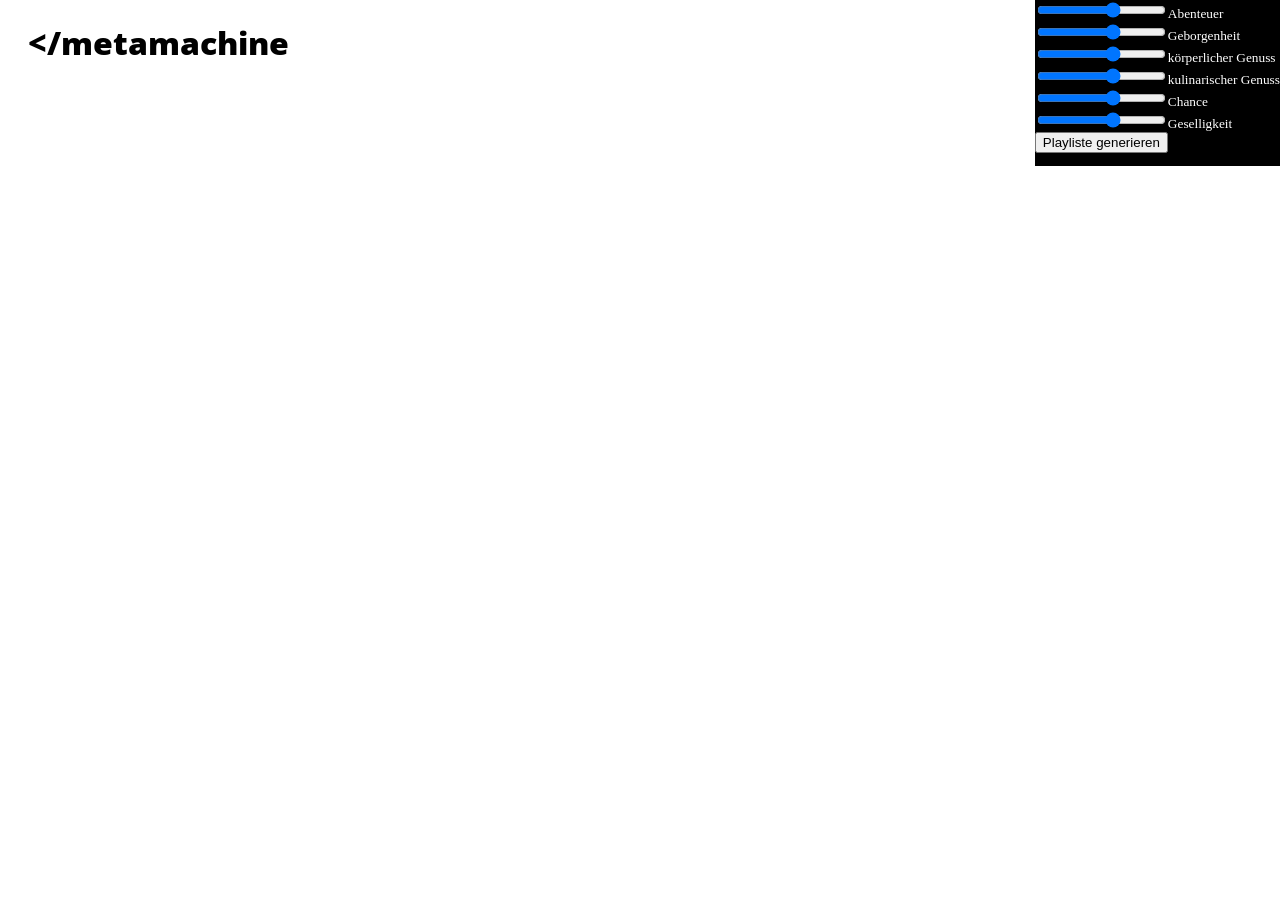
==== index.html @ 91747645 "first commit" ====
<!DOCTYPE html>

<html>

	<head>
                <title>metamachine v.0.01</title>

		<meta charset="UTF-8"> 

		<link href="style.css" type="text/css" rel="stylesheet">

		<!---	<script type="text/javascript" src="main.js" async></script> -->
		<script src="http://code.jquery.com/jquery-2.1.4.js"></script>
		<script type="text/javascript" src="querymain.js"></script>
	</head>

	<body>
		<!---	<div id="player"> -->
			<div id="header">
				<h1>&lt/metamachine</h1>
			</div>

			<div id="menu">
				
				<input id="attr1" type="range" min="0" max="5" step="1" value"1">Abenteuer</input><br>
				<input id="attr2" type="range" min="0" max="5" step="1" value"1">Geborgenheit</input><br>
				<input id="attr3" type="range" min="0" max="5" step="1" value"1">körperlicher Genuss</input><br>
				<input id="attr4" type="range" min="0" max="5" step="1" value"1">kulinarischer Genuss</input><br>
				<input id="attr5" type="range" min="0" max="5" step="1" value"1">Chance</input><br>
				<input id="attr6" type="range" min="0" max="5" step="1" value"1">Geselligkeit</input><br>
				
				<button id="generatePlaylist">Playliste generieren</button>
				<br>
				<p id="playlist"></p>
					<div id="debug">
						<ul id="XMLread"></ul>
					</div>	
			</div>
			<!---
			<video id="video" muted autoplay loop>  
			</video>
			-->


			</div>
			<!--	</div> -->
	</body>

</html>
---- style.css ----
/* style 
*/

@import url(https://fonts.googleapis.com/css?family=Open+Sans:400,800);


li {

	color: white;
/*	font-family: 'Open Sans', sans-serif;
	font-weight: 400;
	font-size: 14pt;
	color: black;
	text-shadow: -2px -1px 0px rgba(255, 255, 255, 1);
	list-style-type: none; */
	
}

h1 {
	
	font-family: 'Open Sans', sans-serif;
	font-weight: 800;
	color: black;
	text-shadow: -2px -1px 0px rgba(255, 255, 255, 1);
	
}


#player {
	position: absolute;
/*	border: 2px dotted red; /* visual help */
}

#header {
	position: relative;
	z-index: 10;
	margin-top: 20px;
	margin-left: 20px;
/*	border: 2px dotted red; /* visual help */
}

#menu {
	z-index: 10;
	/* margin-top: auto;
	margin-left: 20px;*/
	position: absolute;
	top: 0px;
	right: 0px;
	background-color: black;
	color: white;
	font-size: 10pt;
/*	border: 2px dotted red; /* visual help */
}

#debug {
	z-index: 10;
/*	margin-top: auto;
	margin-left: 20px; */
	position: relative;
	top: 0px;
/*	border: 2px dotted orange; */
}

video {

	position: fixed;
	top: 50%;
    	left: 50%;
    	min-width: 100%;
    	min-height: 100%;
    	width: auto;
    	height: auto;
    	z-index: -100;
    	-webkit-transform: translateX(-50%) translateY(-50%);
    	transform: translateX(-50%) translateY(-50%);
    	background: url(example.jpg) no-repeat;
    	background-size: cover;	
}
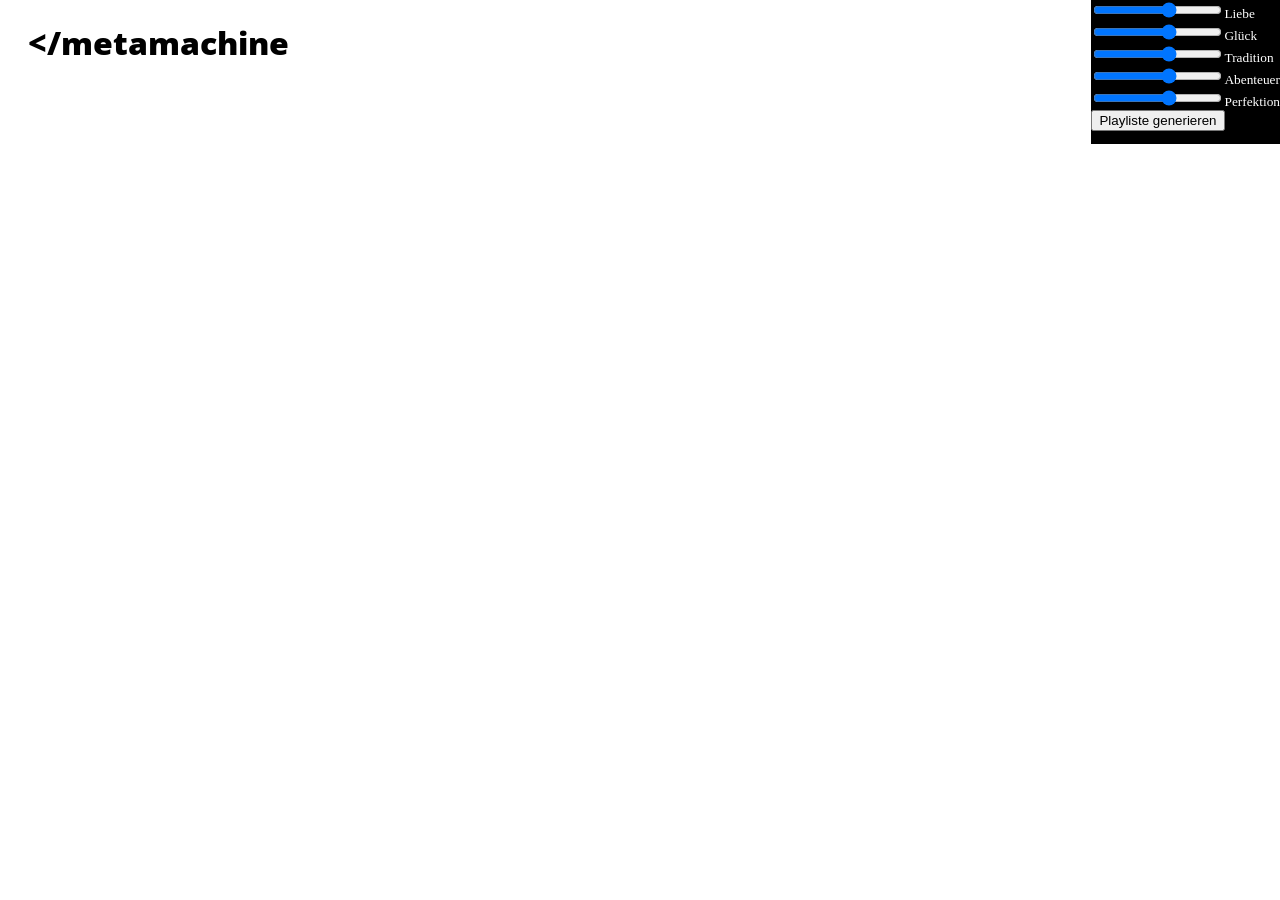
==== commit 5f50fb94: "comments added" ====
--- a/index.html
+++ b/index.html
@@ -3,7 +3,7 @@
 <html>
 
 	<head>
-                <title>metamachine v.0.01</title>
+                <title>metamachine v.0.02</title>
 
 		<meta charset="UTF-8"> 
 
@@ -12,6 +12,7 @@
 		<!---	<script type="text/javascript" src="main.js" async></script> -->
 		<script src="http://code.jquery.com/jquery-2.1.4.js"></script>
 		<script type="text/javascript" src="querymain.js"></script>
+		<script type="text/javascript" src="LifemirrorPlayer.js"></script>
 	</head>
 
 	<body>
@@ -22,12 +23,11 @@
 
 			<div id="menu">
 				
-				<input id="attr1" type="range" min="0" max="5" step="1" value"1">Abenteuer</input><br>
-				<input id="attr2" type="range" min="0" max="5" step="1" value"1">Geborgenheit</input><br>
-				<input id="attr3" type="range" min="0" max="5" step="1" value"1">körperlicher Genuss</input><br>
-				<input id="attr4" type="range" min="0" max="5" step="1" value"1">kulinarischer Genuss</input><br>
-				<input id="attr5" type="range" min="0" max="5" step="1" value"1">Chance</input><br>
-				<input id="attr6" type="range" min="0" max="5" step="1" value"1">Geselligkeit</input><br>
+				<input id="attr1" type="range" min="0" max="5" step="1" value"1">Liebe</input><br>
+				<input id="attr2" type="range" min="0" max="5" step="1" value"1">Glück</input><br>
+				<input id="attr3" type="range" min="0" max="5" step="1" value"1">Tradition</input><br>
+				<input id="attr4" type="range" min="0" max="5" step="1" value"1">Abenteuer</input><br>
+				<input id="attr5" type="range" min="0" max="5" step="1" value"1">Perfektion</input><br>
 				
 				<button id="generatePlaylist">Playliste generieren</button>
 				<br>
@@ -36,10 +36,11 @@
 						<ul id="XMLread"></ul>
 					</div>	
 			</div>
-			<!---
-			<video id="video" muted autoplay loop>  
-			</video>
-			-->
+			
+			<div id="film">
+                <!-- film goes here -->
+            </div>
+			
 
 
 			</div>
--- a/style.css
+++ b/style.css
@@ -73,6 +73,6 @@
     	z-index: -100;
     	-webkit-transform: translateX(-50%) translateY(-50%);
     	transform: translateX(-50%) translateY(-50%);
-    	background: url(example.jpg) no-repeat;
+    	background: gray; /* url(example.jpg) no-repeat; */
     	background-size: cover;	
 }
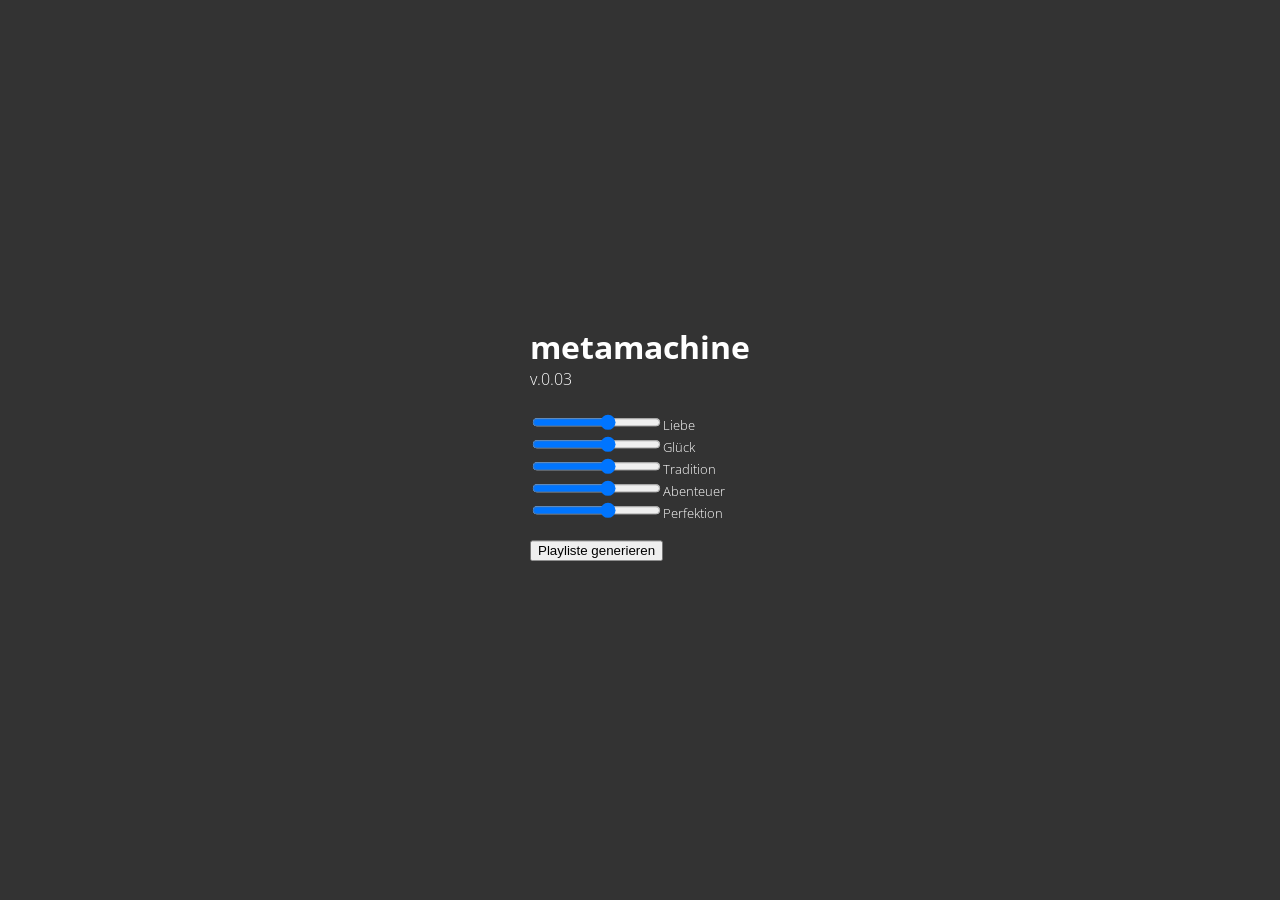
==== commit fec5dc5a: "seperate pages for generator and player, some features added" ====
--- a/index.html
+++ b/index.html
@@ -3,7 +3,7 @@
 <html>
 
 	<head>
-                <title>metamachine v.0.02</title>
+                <title>metamachine v.0.03</title>
 
 		<meta charset="UTF-8"> 
 
@@ -17,8 +17,10 @@
 
 	<body>
 		<!---	<div id="player"> -->
+		<div id="middle">
 			<div id="header">
-				<h1>&lt/metamachine</h1>
+				<h1>metamachine</h1>
+				<span>v.0.03</span>
 			</div>
 
 			<div id="menu">
@@ -28,7 +30,7 @@
 				<input id="attr3" type="range" min="0" max="5" step="1" value"1">Tradition</input><br>
 				<input id="attr4" type="range" min="0" max="5" step="1" value"1">Abenteuer</input><br>
 				<input id="attr5" type="range" min="0" max="5" step="1" value"1">Perfektion</input><br>
-				
+				<br>
 				<button id="generatePlaylist">Playliste generieren</button>
 				<br>
 				<p id="playlist"></p>
@@ -36,15 +38,7 @@
 						<ul id="XMLread"></ul>
 					</div>	
 			</div>
-			
-			<div id="film">
-                <!-- film goes here -->
-            </div>
-			
-
-
-			</div>
-			<!--	</div> -->
+		</div>
 	</body>
 
 </html>
--- a/style.css
+++ b/style.css
@@ -1,52 +1,47 @@
 /* style 
 */
 
-@import url(https://fonts.googleapis.com/css?family=Open+Sans:400,800);
+@import url(https://fonts.googleapis.com/css?family=Open+Sans:300,700,400);
 
 
 li {
 
+	color: white;	
+}
+
+h1,
+h2,
+h3,
+h4,
+h5 {
+	
+	font-family: 'Open Sans', sans-serif;
+	font-weight: 700;
 	color: white;
-/*	font-family: 'Open Sans', sans-serif;
-	font-weight: 400;
-	font-size: 14pt;
-	color: black;
-	text-shadow: -2px -1px 0px rgba(255, 255, 255, 1);
-	list-style-type: none; */
+	padding: 0;
+	margin: 0;
 	
 }
 
-h1 {
-	
+body {
+	background-color: rgba(51,51,51,1);
 	font-family: 'Open Sans', sans-serif;
-	font-weight: 800;
-	color: black;
-	text-shadow: -2px -1px 0px rgba(255, 255, 255, 1);
-	
-}
-
-
-#player {
-	position: absolute;
-/*	border: 2px dotted red; /* visual help */
+	font-weight: 300;
+	color: white;
 }
 
 #header {
 	position: relative;
 	z-index: 10;
-	margin-top: 20px;
-	margin-left: 20px;
 /*	border: 2px dotted red; /* visual help */
 }
 
 #menu {
+	padding-top:10%;
+	text-align: left;
 	z-index: 10;
 	/* margin-top: auto;
 	margin-left: 20px;*/
-	position: absolute;
-	top: 0px;
-	right: 0px;
-	background-color: black;
 	color: white;
 	font-size: 10pt;
 /*	border: 2px dotted red; /* visual help */
@@ -61,18 +56,11 @@
 /*	border: 2px dotted orange; */
 }
 
-video {
-
+#middle {
+	text-align: left;
 	position: fixed;
 	top: 50%;
-    	left: 50%;
-    	min-width: 100%;
-    	min-height: 100%;
-    	width: auto;
-    	height: auto;
-    	z-index: -100;
-    	-webkit-transform: translateX(-50%) translateY(-50%);
-    	transform: translateX(-50%) translateY(-50%);
-    	background: gray; /* url(example.jpg) no-repeat; */
-    	background-size: cover;	
+	left: 50%;
+	-webkit-transform: translateX(-50%) translateY(-50%);
+    transform: translateX(-50%) translateY(-50%);
 }
